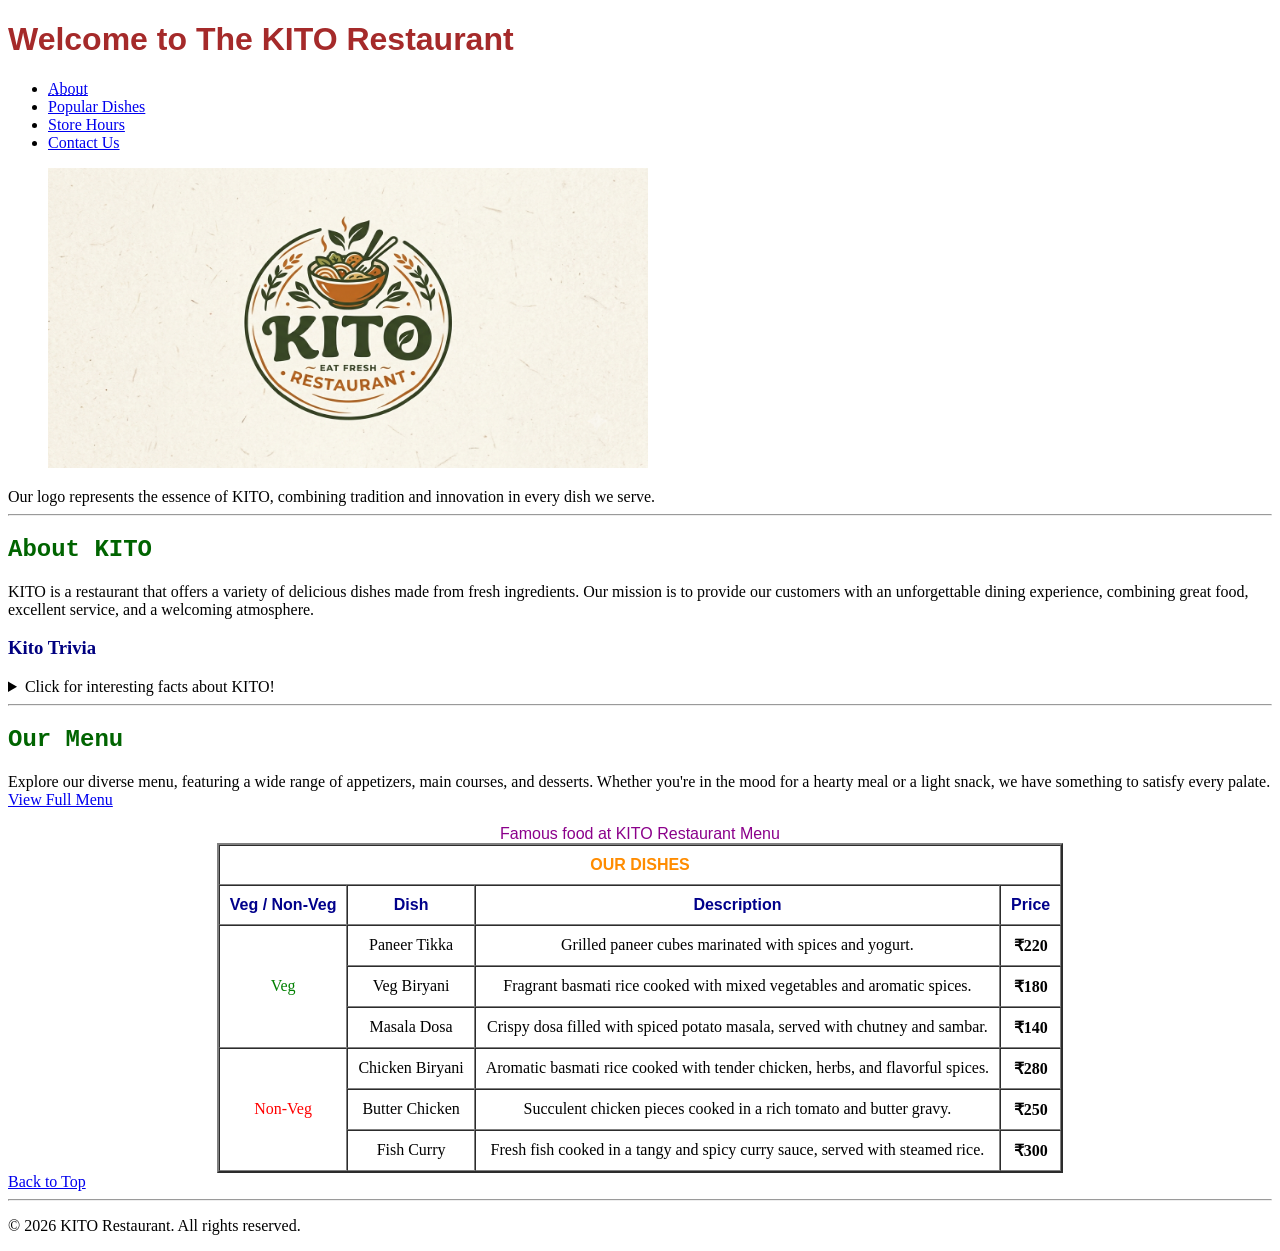
==== index.html @ fa6ddd6f "feat: add home page and menu structure Completed the Home page HTML and added the initial HTML struc" ====
<!DOCTYPE html>
<html lang="en">

<head>
    <meta charset="UTF-8">
    <meta name="viewport" content="width=device-width, initial-scale=1.0">
    <meta name="author" content="Ditto">
    <meta name="description" content="Kito Restaurant - A place for delicious food and great dining experience.">
    <title>
        Kito Restaurant
    </title>

    <link rel="stylesheet" href="style.css">
</head>

<body>
    <header id="top">
        <h1>Welcome to The KITO Restaurant</h1>
        <nav>
            <ul>
                <li><a href="#about"><abbr title="AboutKito Restaurant">About</abbr></a></li>
                <li><a href="#menu">Popular Dishes</a></li>
                <li><a href="storehours.html">Store Hours</a></li>
                <li><a href="contact.html">Contact Us</a></li>
            </ul>
        </nav>
        <figure>
            <img src="images/Kitologo.png" alt="Kito Restaurant" width="600" height="300">
        </figure>
        <figcaption>
            Our logo represents the essence of KITO, combining tradition and innovation in every dish we serve.
        </figcaption>
    </header>
    <hr>
    <main>
        <section id="about">
            <h2>About KITO</h2>
            <p>
                KITO is a restaurant that offers a variety of delicious dishes made from fresh ingredients. Our mission
                is
                to provide our customers with an unforgettable dining experience, combining great food, excellent
                service,
                and a welcoming atmosphere.
            </p>
            <h3>Kito Trivia</h3>
            <details>
                <summary>Click for interesting facts about KITO!</summary>
                <p>
                    Did you know that <strong>KITO</strong> was founded in <time>1995</time> by a group of passionate
                    chefs who wanted to
                    bring authentic flavors to the community? Since then, we have grown into a beloved local
                    establishment, known for
                    our signature dishes and commitment to quality.
                </p>
            </details>
        </section>
        <hr>

        <section id="menu">
            <h2>Our Menu</h2>
            <p>
                Explore our diverse menu, featuring a wide range of appetizers, main courses, and desserts. Whether
                you're in the mood for a hearty meal or a light snack, we have something to satisfy every palate.
                <a href="ourmenu.html" class="view-menu">View Full Menu</a>
            </p>
            <table border="2" align="center" cellpadding="10" cellspacing="0">
                <thead align="center">
                    <tr>
                        <th colspan="4" class="menu-header">OUR DISHES</th>
                    </tr>
                    <tr class="menu-subheader">
                        <th>Veg / Non-Veg</th>
                        <th>Dish</th>
                        <th>Description</th>
                        <th>Price</th>
                    </tr>
                </thead>
                <tbody align="center">
                    <tr>
                        <td rowspan="3" class="veg">Veg</td>
                        <td>Paneer Tikka</td>
                        <td>Grilled paneer cubes marinated with spices and yogurt.
                        </td>
                        <td><strong>₹220</strong></td>
                    </tr>
                    <tr>
                        <td>Veg Biryani</td>
                        <td>Fragrant basmati rice cooked with mixed vegetables and aromatic spices.
                        </td>
                        <td><strong>₹180</strong></td>
                    </tr>
                    <tr>
                        <td>Masala Dosa</td>
                        <td>Crispy dosa filled with spiced potato masala, served with chutney and sambar.
                        </td>
                        <td><strong>₹140</strong></td>
                    </tr>
                    <tr>
                        <td rowspan="3" class="non-veg">Non-Veg</td>
                        <td>Chicken Biryani</td>
                        <td>Aromatic basmati rice cooked with tender chicken, herbs, and flavorful spices.
                        </td>
                        <td><strong>₹280</strong></td>
                    </tr>
                    <tr>
                        <td>Butter Chicken</td>
                        <td>Succulent chicken pieces cooked in a rich tomato and butter gravy.
                        </td>
                        <td><strong>₹250</strong></td>
                    </tr>
                    <tr>
                        <td>Fish Curry</td>
                        <td>Fresh fish cooked in a tangy and spicy curry sauce, served with steamed rice.
                        </td>
                        <td><strong>₹300</strong></td>
                    </tr>
                </tbody>
                <caption align="center" class="menu-caption">Famous food at KITO Restaurant Menu</caption>
            </table>
        </section>
    </main>
    <a href="#top" class="back-to-top">Back to Top</a>
    <hr>
    <footer>
        <p>&copy; 2026 KITO Restaurant. All rights reserved.</p>
    </footer>
</body>

</html>
---- style.css ----
h1 {
    font-family: Impact, Haettenschweiler, 'Arial Narrow Bold', sans-serif;
    color: brown;
}

h2 {
    font-family: 'Courier New', Courier, monospace;
    color: darkgreen;
}

h3 {
    font-family: Georgia, 'Times New Roman', Times, serif;
    color: navy;
}

p {
    font-family: 'Times New Roman', Times, serif;
}

.menu-header {
    font-family: 'Arial Black', Gadget, sans-serif;
    color: darkorange;
}

.menu-subheader {
    font-family: 'Arial Black', Gadget, sans-serif;
    color: darkblue;
}

.menu-caption {
    font-family: 'Arial Black', Gadget, sans-serif;
    color: darkmagenta;
}

.veg {
    color: green;
}

.non-veg {
    color: red;
}
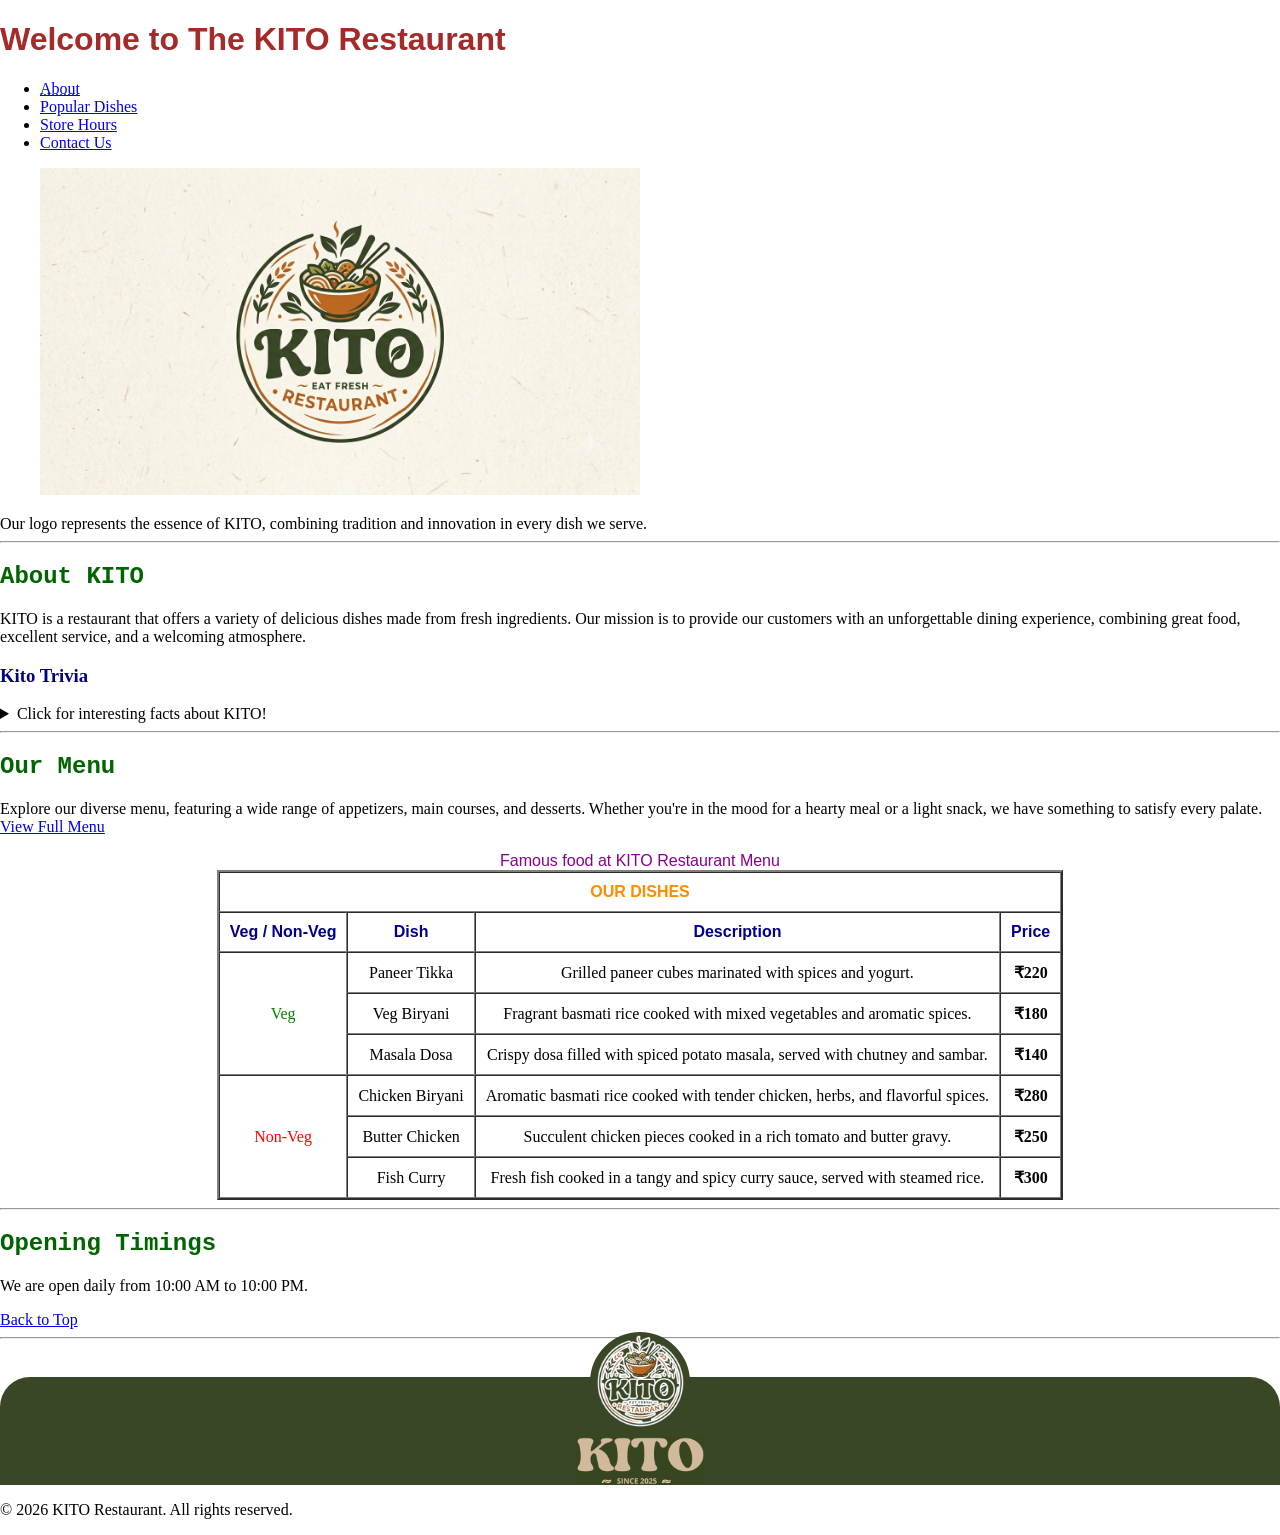
==== commit 13829dcc: "footer code update add media query and changed the looks." ====
--- a/index.html
+++ b/index.html
@@ -18,14 +18,14 @@
         <h1>Welcome to The KITO Restaurant</h1>
         <nav>
             <ul>
-                <li><a href="#about"><abbr title="AboutKito Restaurant">About</abbr></a></li>
+                <li><a href="#about"><abbr title="About Kito Restaurant">About</abbr></a></li>
                 <li><a href="#menu">Popular Dishes</a></li>
-                <li><a href="storehours.html">Store Hours</a></li>
+                <li><a href="#timings">Store Hours</a></li>
                 <li><a href="contact.html">Contact Us</a></li>
             </ul>
         </nav>
         <figure>
-            <img src="images/Kitologo.png" alt="Kito Restaurant" width="600" height="300">
+            <img src="images/Kitologo.png" alt="Kito Restaurant" style="width: 50%; height: 50%;">
         </figure>
         <figcaption>
             Our logo represents the essence of KITO, combining tradition and innovation in every dish we serve.
@@ -118,11 +118,30 @@
                 <caption align="center" class="menu-caption">Famous food at KITO Restaurant Menu</caption>
             </table>
         </section>
+        <hr>
+        <section id="timings">
+            <h2>Opening Timings</h2>
+            <p>
+                We are open daily from 10:00 AM to 10:00 PM.
+            </p>
+        </section>
     </main>
     <a href="#top" class="back-to-top">Back to Top</a>
     <hr>
+
     <footer>
-        <p>&copy; 2026 KITO Restaurant. All rights reserved.</p>
+        <div class="circle">
+            <img src="images/Kitologo_perfect1.png" alt="KITO Restaurant Logo">
+        </div>
+
+        <div class="square">
+            <img class="text-logo" src="images/kito_text.png" alt="KITO Restaurant Logo">
+        </div>
+
+        <div class="footer-content">
+            <p>&copy; 2026 KITO Restaurant. All rights reserved.</p>
+        </div>
+        </div>
     </footer>
 </body>
 
--- a/style.css
+++ b/style.css
@@ -1,3 +1,7 @@
+body {
+    margin: 0;
+}
+
 h1 {
     font-family: Impact, Haettenschweiler, 'Arial Narrow Bold', sans-serif;
     color: brown;
@@ -38,4 +42,84 @@
 
 .non-veg {
     color: red;
+}
+
+footer {
+    position: relative;
+}
+
+.circle {
+    background-color: #394727;
+    border-radius: 50%;
+    position: absolute;
+    top: 0;
+    left: 50%;
+    transform: translate(-50%, -45%);
+    z-index: 2;
+
+    display: flex;
+    justify-content: center;
+    align-items: center;
+}
+
+.circle img {
+    object-fit: contain;
+    width: 100%;
+    height: 100%;
+    transform: translateX(1px);
+}
+
+.square {
+    width: 100%;
+    height: 100%;
+    border-top-left-radius: 30px;
+    border-top-right-radius: 30px;
+    background-color: #394727;
+    position: relative;
+    z-index: 1;
+    margin-top: 3vw;
+
+    display: flex;
+    justify-content: center;
+    align-items: flex-start;
+}
+
+.square img {
+    object-fit: contain;
+    width: 10%;
+    height: 5%;
+    margin-top: 60px;
+}
+
+@media (min-width: 1024px) {
+    .circle {
+        width: 100px;
+        height: 100px;
+    }
+
+    .square img {
+        margin-top: 60px;
+    }
+}
+
+@media (min-width: 845px) and (max-width: 1023.99px) {
+    .circle {
+        width: 80px;
+        height: 80px;
+    }
+
+    .square img {
+        margin-top: 45px;
+    }
+}
+
+@media (min-width: 320px) and (max-width: 844.99px) {
+    .circle {
+        width: 70px;
+        height: 70px;
+    }
+
+    .square img {
+        margin-top: 40px;
+    }
 }
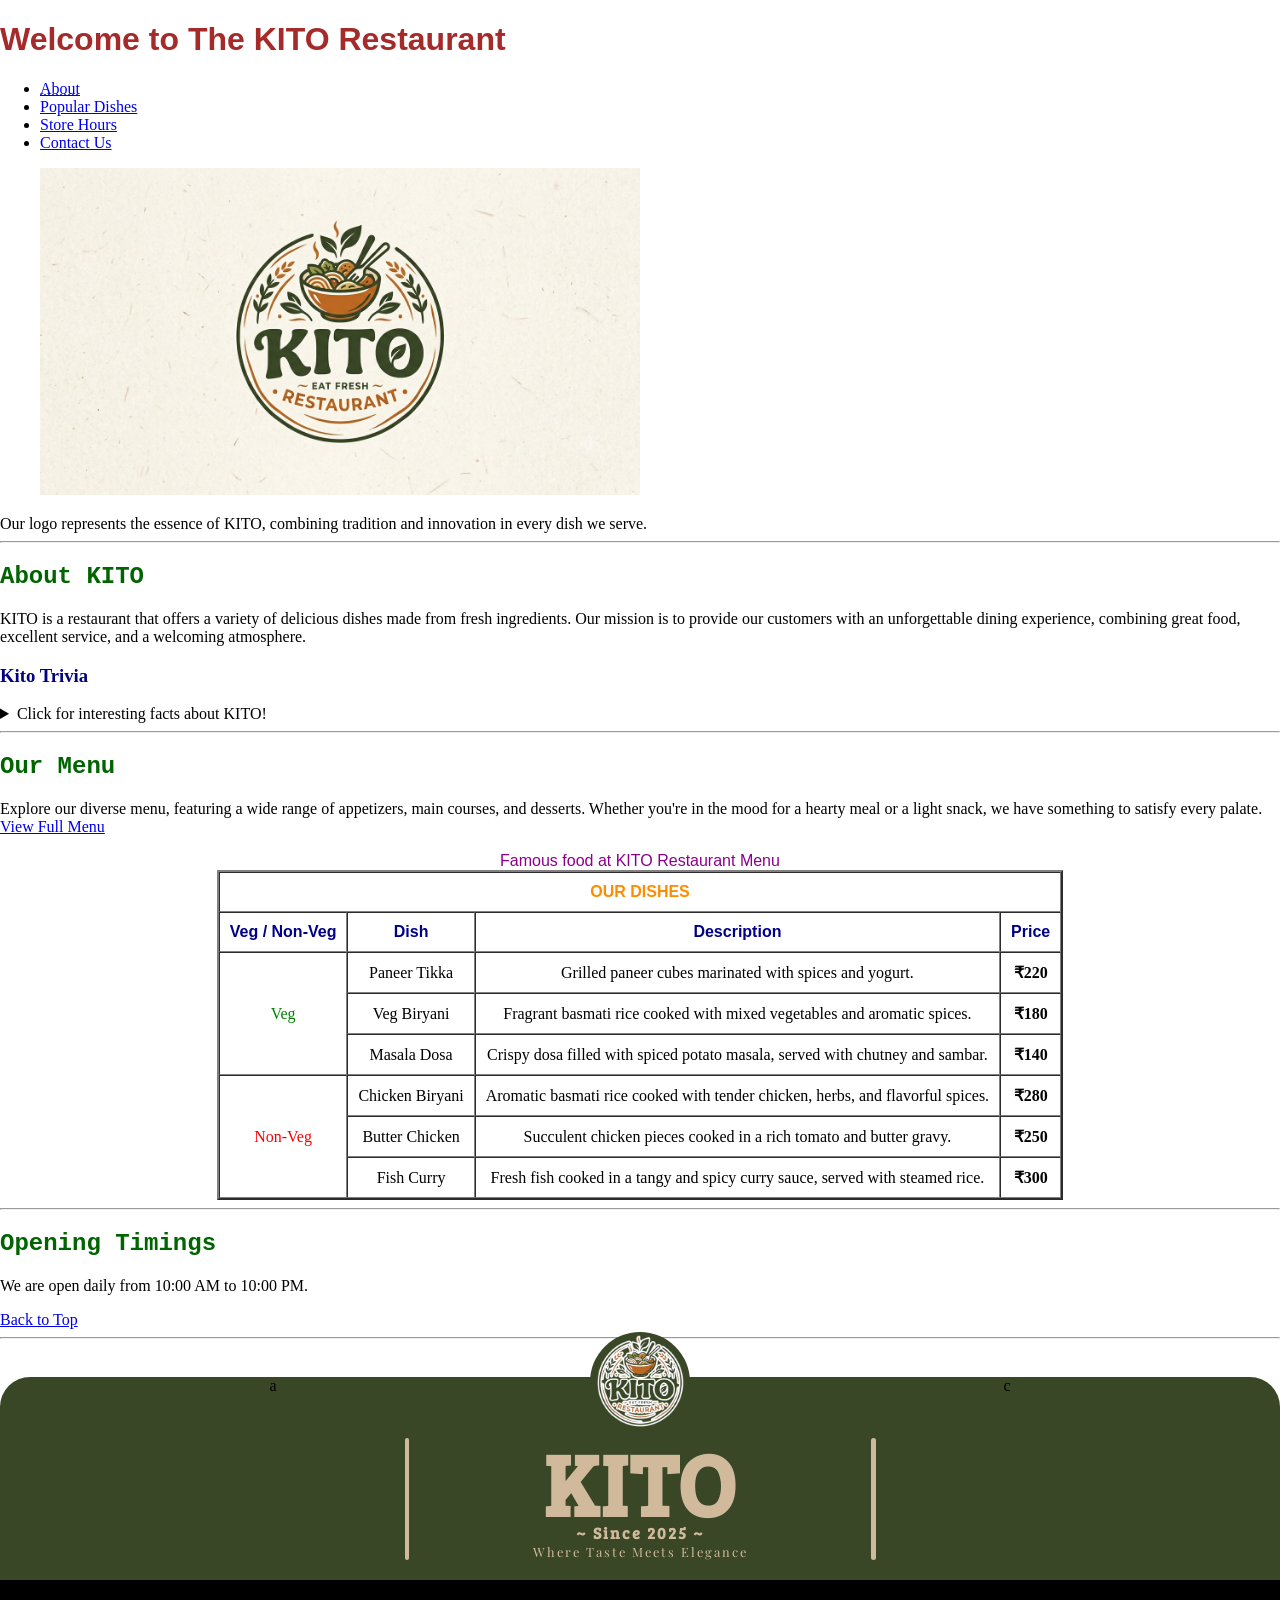
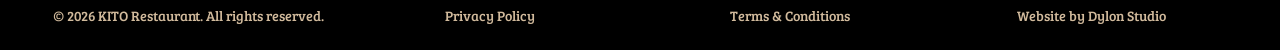
==== commit 7b84bfe5: "Footer updated changed kito to text added a black strip enhanced the look" ====
--- a/index.html
+++ b/index.html
@@ -11,6 +11,16 @@
     </title>
 
     <link rel="stylesheet" href="style.css">
+
+    <link rel="preconnect" href="https://fonts.googleapis.com">
+    <link rel="preconnect" href="https://fonts.gstatic.com" crossorigin>
+    <link href="https://fonts.googleapis.com/css2?family=Bree+Serif&display=swap" rel="stylesheet">
+
+    <link rel="preconnect" href="https://fonts.googleapis.com">
+    <link rel="preconnect" href="https://fonts.gstatic.com" crossorigin>
+    <link
+        href="https://fonts.googleapis.com/css2?family=Bree+Serif&family=Playfair+Display:ital,wght@0,400..900;1,400..900&display=swap"
+        rel="stylesheet">
 </head>
 
 <body>
@@ -133,14 +143,26 @@
         <div class="circle">
             <img src="images/Kitologo_perfect1.png" alt="KITO Restaurant Logo">
         </div>
+        <div class="square">
+            <div class="square-item1">
+                a
+            </div>
 
-        <div class="square">
-            <img class="text-logo" src="images/kito_text.png" alt="KITO Restaurant Logo">
+            <div class="square-item2">
+                <p>KITO</p>
+                <div class="p1">~ Since 2025 ~</div>
+                <div class="p2">Where Taste Meets Elegance</div>
+
+            </div>
+            <div class="square-item3">
+                c
+            </div>
         </div>
-
-        <div class="footer-content">
-            <p>&copy; 2026 KITO Restaurant. All rights reserved.</p>
-        </div>
+        <div class="website-info">
+            <div class="website-info-item">© 2026 KITO Restaurant. All rights reserved.</div>
+            <div class="website-info-item">Privacy Policy</div>
+            <div class="website-info-item">Terms & Conditions </div>
+            <div class="website-info-item">Website by Dylon Studio</div>
         </div>
     </footer>
 </body>
--- a/style.css
+++ b/style.css
@@ -78,17 +78,95 @@
     position: relative;
     z-index: 1;
     margin-top: 3vw;
-
     display: flex;
     justify-content: center;
     align-items: flex-start;
 }
 
-.square img {
-    object-fit: contain;
-    width: 10%;
-    height: 5%;
-    margin-top: 60px;
+.square-item1 {
+    padding-right: 10%;
+    padding-left: 10%;
+}
+
+.square-item2 {
+    padding-right: 10%;
+    padding-left: 10%;
+    text-align: center;
+    position: relative;
+}
+
+.square-item2::before,
+.square-item2::after {
+    content: "";
+    position: absolute;
+    top: 30%;
+    width: 1%;
+    height: 60%;
+    border-radius: 10px;
+    background-color: #d1ba9c;
+}
+
+.square-item2::before {
+    left: 0;
+}
+
+.square-item2::after {
+    right: 0;
+}
+
+.square-item3 {
+    padding-right: 10%;
+    padding-left: 10%;
+}
+
+.square-item2 p {
+    margin: 5vh 0 0 0;
+    font-family: 'Bree Serif', serif;
+    font-size: 550%;
+    color: #d1ba9c;
+    font-weight: bold;
+    letter-spacing: 2px;
+}
+
+.p1 {
+    margin: 0;
+    transform: translateY(-20px);
+    font-family: 'Bree Serif', serif;
+    font-size: 100%;
+    color: #d1ba9c;
+    font-weight: bold;
+    letter-spacing: 2px;
+}
+
+.p2 {
+    margin: 0;
+    transform: translateY(-20px);
+    font-family: 'Playfair Display', serif;
+    font-size: 80%;
+    color: #d1ba9c;
+    letter-spacing: 2px;
+}
+
+.website-info {
+    width: 100%;
+    min-height: 70px;
+    background-color: black;
+    font-family: 'Bree Serif', serif;
+    color: #d1ba9c;
+
+    display: flex;
+    align-items: center;
+    justify-content: space-between;
+
+    padding: 0 3vw;
+    box-sizing: border-box;
+}
+
+.website-info-item {
+    flex: 1;
+    text-align: center;
+    padding: 0 1vw;
+    font-size: 14px;
 }
 
 @media (min-width: 1024px) {
@@ -122,4 +200,18 @@
     .square img {
         margin-top: 40px;
     }
+
+    .website-info {
+        flex-direction: column;
+        justify-content: center;
+        gap: 10px;
+        padding: 20px 5vw;
+    }
+
+    .website-info-item {
+        width: 100%;
+        padding: 0;
+        font-size: 12px;
+    }
+
 }
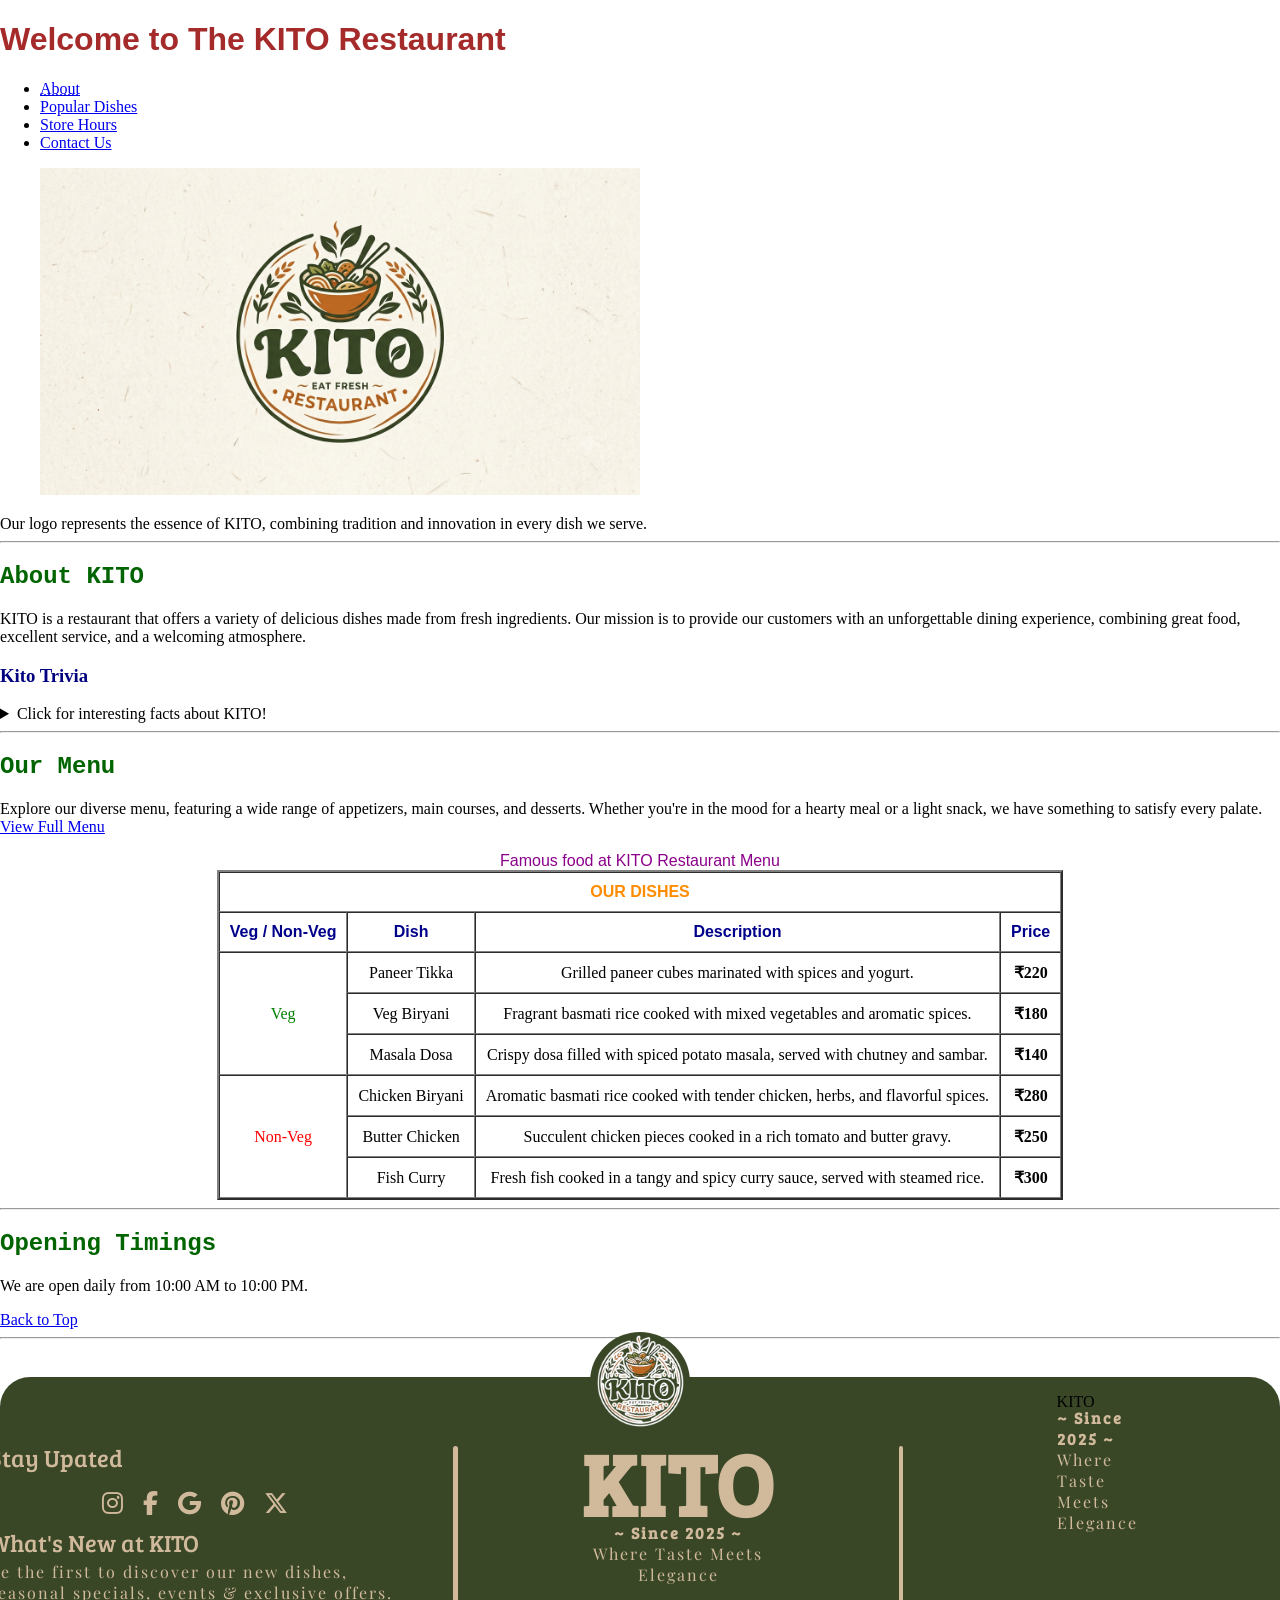
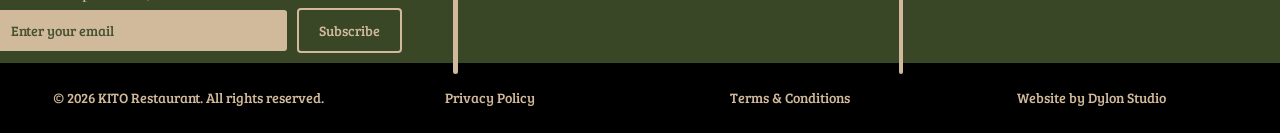
==== commit 4310a38f: "footer update added subscribe and completed left side of footer" ====
--- a/index.html
+++ b/index.html
@@ -21,6 +21,7 @@
     <link
         href="https://fonts.googleapis.com/css2?family=Bree+Serif&family=Playfair+Display:ital,wght@0,400..900;1,400..900&display=swap"
         rel="stylesheet">
+    <link rel="stylesheet" href="https://cdnjs.cloudflare.com/ajax/libs/font-awesome/6.7.2/css/all.min.css">
 </head>
 
 <body>
@@ -145,17 +146,50 @@
         </div>
         <div class="square">
             <div class="square-item1">
-                a
+                <div class="update-text">Stay Upated</div>
+                <div class="social-icons">
+                    <a href="https://www.instagram.com/YOUR_USERNAME/" target="_blank">
+                        <i class="fa-brands fa-instagram"></i>
+                    </a>
+
+                    <a href="https://www.facebook.com/YOUR_PAGE/" target="_blank">
+                        <i class="fa-brands fa-facebook-f"></i>
+                    </a>
+
+                    <a href="YOUR_GOOGLE_REVIEW_LINK" target="_blank">
+                        <i class="fa-brands fa-google"></i>
+                    </a>
+
+                    <a href="YOUR_GOOGLE_REVIEW_LINK" target="_blank">
+                        <i class="fa-brands fa-pinterest"></i>
+                    </a>
+
+                    <a href="YOUR_GOOGLE_REVIEW_LINK" target="_blank">
+                        <i class="fa-brands fa-x-twitter"></i>
+                    </a>
+                </div>
+                <div class="stay-updatedplace">
+                    <div class="update-text">What's New at KITO</div>
+                    <div class="main">
+                        <div class="p3">Be the first to discover our new dishes,</div>
+                        <div class="p3">seasonal specials, events & exclusive offers.</div>
+                    </div>
+                    <div class="subscribe">
+                        <input type="email" placeholder="Enter your email">
+                        <button type="submit">Subscribe</button>
+                    </div>
+                </div>
             </div>
 
             <div class="square-item2">
                 <p>KITO</p>
                 <div class="p1">~ Since 2025 ~</div>
                 <div class="p2">Where Taste Meets Elegance</div>
-
             </div>
             <div class="square-item3">
-                c
+                <p>KITO</p>
+                <div class="p1">~ Since 2025 ~</div>
+                <div class="p2">Where Taste Meets Elegance</div>
             </div>
         </div>
         <div class="website-info">
--- a/style.css
+++ b/style.css
@@ -84,8 +84,100 @@
 }
 
 .square-item1 {
-    padding-right: 10%;
-    padding-left: 10%;
+    margin-right: 4%;
+    margin-left: 3%;
+    margin-top: 5%;
+}
+
+.update-text {
+    font-family: 'Bree Serif', serif;
+    font-size: 150%;
+    font-weight: 500;
+    color: #d1ba9c;
+    margin-bottom: 4%;
+    white-space: nowrap;
+}
+
+.main {
+    transform: translateY(-15px);
+}
+
+.p3 {
+    margin: 0;
+    font-family: 'Playfair Display', serif;
+    font-size: 100%;
+    color: #d1ba9c;
+    letter-spacing: 2px;
+    white-space: nowrap;
+}
+
+.social-icons {
+    display: flex;
+    justify-content: center;
+    gap: 20px;
+    margin-bottom: 2%;
+}
+
+.social-icons a {
+    color: #d1ba9c;
+    font-size: 24px;
+    text-decoration: none;
+}
+
+.social-icons a:hover {
+    opacity: 0.7;
+}
+
+.stay-updatedplace {
+    display: flex;
+    flex-direction: column;
+}
+
+.subscribe {
+    display: flex;
+    justify-content: center;
+    align-items: center;
+    gap: 8px;
+    transform: translateY(-10px);
+}
+
+.subscribe input {
+    width: 300px;
+    height: 45px;
+    padding: 0 20px;
+    box-sizing: border-box;
+    background-color: #d1ba9c;
+    border: 2px solid #394727;
+    border-radius: 5px;
+
+    font-family: 'Bree Serif', serif;
+    font-size: 14px;
+    color: #394727;
+    outline: none;
+}
+
+.subscribe input::placeholder {
+    color: #394727;
+    opacity: 0.9;
+}
+
+.subscribe button {
+    height: 45px;
+    padding: 0 20px;
+
+    background-color: transparent;
+    border: 2px solid #d1ba9c;
+    border-radius: 4px;
+
+    font-family: 'Bree Serif', serif;
+    font-size: 14px;
+    color: #d1ba9c;
+    cursor: pointer;
+}
+
+.subscribe button:hover {
+    background-color: #d1ba9c;
+    color: #394727;
 }
 
 .square-item2 {
@@ -101,7 +193,7 @@
     position: absolute;
     top: 30%;
     width: 1%;
-    height: 60%;
+    height: 100%;
     border-radius: 10px;
     background-color: #d1ba9c;
 }
@@ -115,8 +207,8 @@
 }
 
 .square-item3 {
-    padding-right: 10%;
-    padding-left: 10%;
+    padding-right: 15%;
+    padding-left: 12%;
 }
 
 .square-item2 p {
@@ -142,7 +234,7 @@
     margin: 0;
     transform: translateY(-20px);
     font-family: 'Playfair Display', serif;
-    font-size: 80%;
+    font-size: 100%;
     color: #d1ba9c;
     letter-spacing: 2px;
 }
